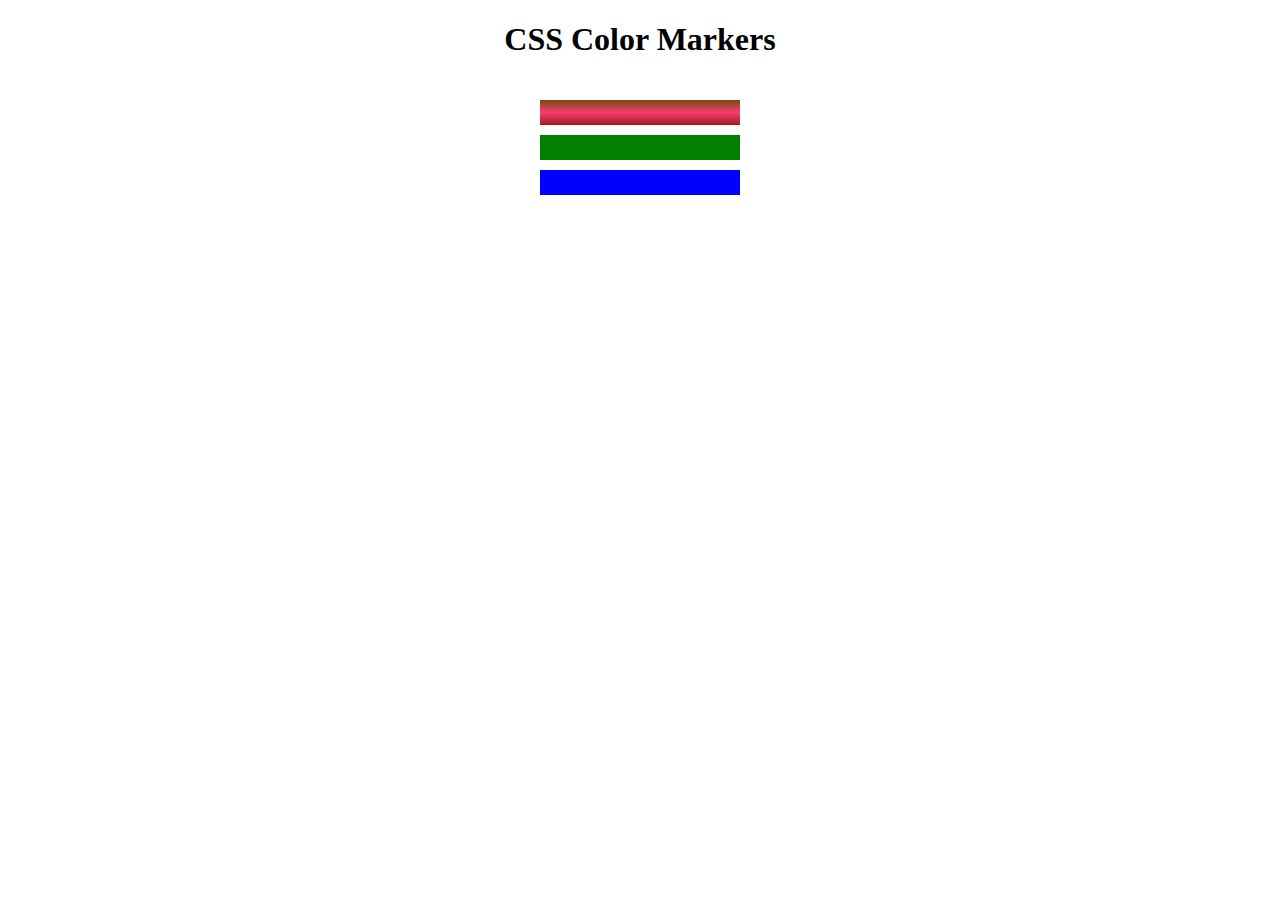
==== FreeCodeCamp/Responsive Web Design/colors css/index.html @ 00e7d50c "make maket and first marker" ====
<!DOCTYPE html>
<html lang="en">
<head>
    <meta charset="utf-8">
    <meta name="viewport" content="width=device-width, initial-scale=1.0" >
    <link rel="stylesheet" href="styles.css">
   <title>Colored Markers</title> 
</head>
<body>
    
</body>
<h1>CSS Color Markers</h1>
<div class="container">
    <div class="marker red" ></div>
    <div class="marker green"></div>
    <div class="marker blue"></div>
</div>



</html>
---- FreeCodeCamp/Responsive Web Design/colors css/styles.css ----
h1 {

    text-align: center;
    
}
.marker {
   
    height: 25px;
    width: 200px;
    margin: 10px auto;
}
.red {
    background: linear-gradient(180deg, rgb(122, 74, 14) 0%, rgb(245, 62, 113) 50%, rgb(162, 27, 27)100%);
    }
.green {
    background-color: #007F00
}
.blue {
    background-color: hsl(240, 100%, 50%);
}
.container {
    background-color:  rgb(255, 255, 255);
    padding: 10px 0;
}
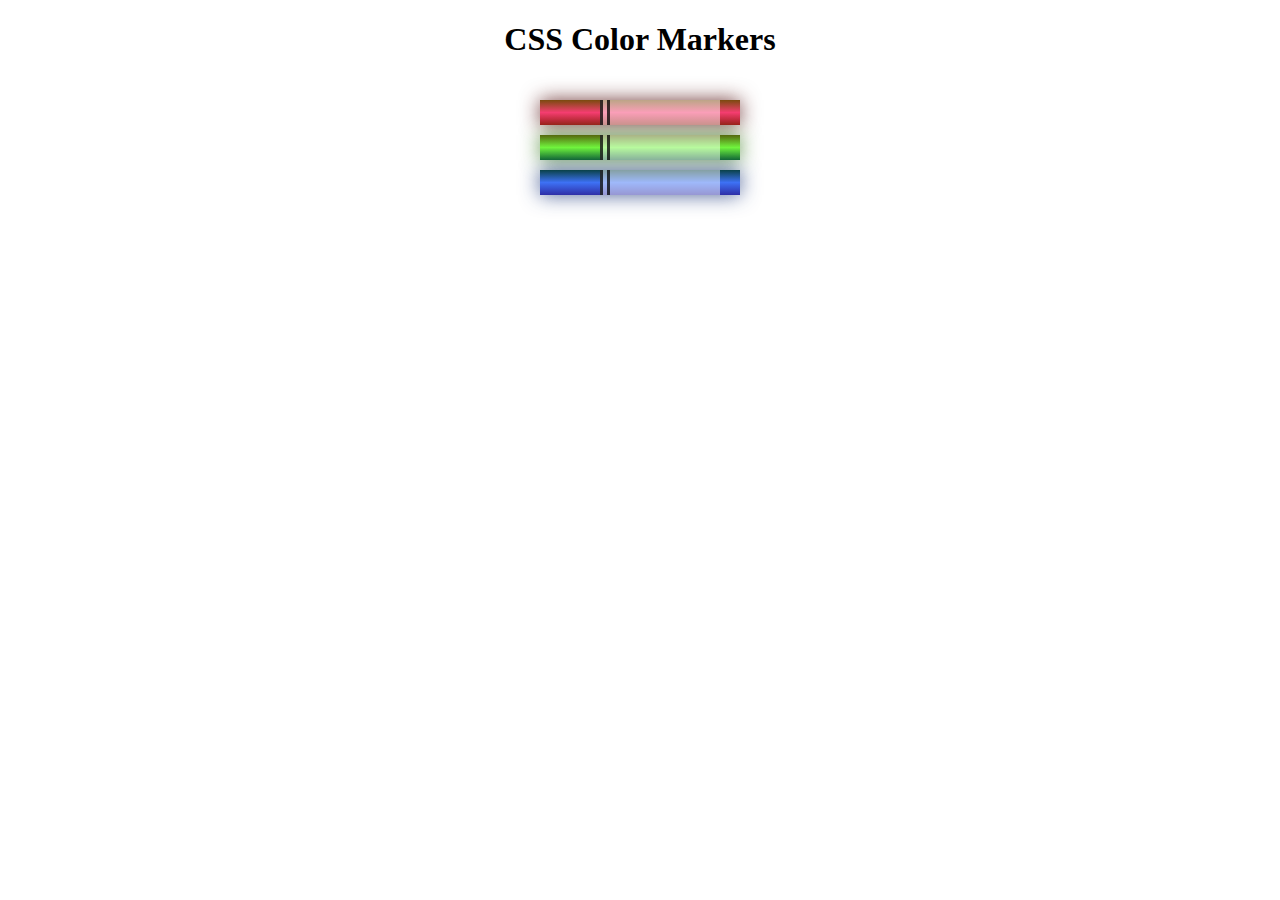
==== commit f096541a: "finish markers" ====
--- a/FreeCodeCamp/Responsive Web Design/colors css/index.html
+++ b/FreeCodeCamp/Responsive Web Design/colors css/index.html
@@ -11,9 +11,9 @@
 </body>
 <h1>CSS Color Markers</h1>
 <div class="container">
-    <div class="marker red" ></div>
-    <div class="marker green"></div>
-    <div class="marker blue"></div>
+    <div class="marker red"><div class="cap"></div><div class="sleeve"></div> </div>
+    <div class="marker green"><div class="cap"></div><div class="sleeve"></div></div>
+    <div class="marker blue"><div class="cap"></div><div class="sleeve"></div></div>
 </div>
 
 
--- a/FreeCodeCamp/Responsive Web Design/colors css/styles.css
+++ b/FreeCodeCamp/Responsive Web Design/colors css/styles.css
@@ -10,15 +10,32 @@
     margin: 10px auto;
 }
 .red {
-    background: linear-gradient(180deg, rgb(122, 74, 14) 0%, rgb(245, 62, 113) 50%, rgb(162, 27, 27)100%);
+    background: linear-gradient( rgb(122, 74, 14), rgb(245, 62, 113), rgb(162, 27, 27));
+    box-shadow: 0 0 20px 0 rgb(83, 14, 14, 0.8 );
     }
 .green {
-    background-color: #007F00
+    background: linear-gradient( #55680d, #71F53E, #116C31); 
+    box-shadow: 0 0 20px 0 #3b7e20cc;
 }
 .blue {
-    background-color: hsl(240, 100%, 50%);
+    background:linear-gradient( hsl(186, 76%, 16%), hsl(223, 90%, 60%), hsl(240, 56%, 42%));
+    box-shadow: 0 0 20px 0 hsl(223, 59%, 31%, 0.8);
 }
 .container {
     background-color:  rgb(255, 255, 255);
     padding: 10px 0;
+}
+.sleeve {
+    width: 110px;
+    height: 25px;
+    background-color: rgba(255, 255, 255, 0.5);
+    border-left: 10px double rgba(0, 0, 0, 0.75);
+    
+}
+.cap {
+    width: 60px;
+    height: 25px;
+}
+.cap, .sleeve {
+    display: inline-block;
 }